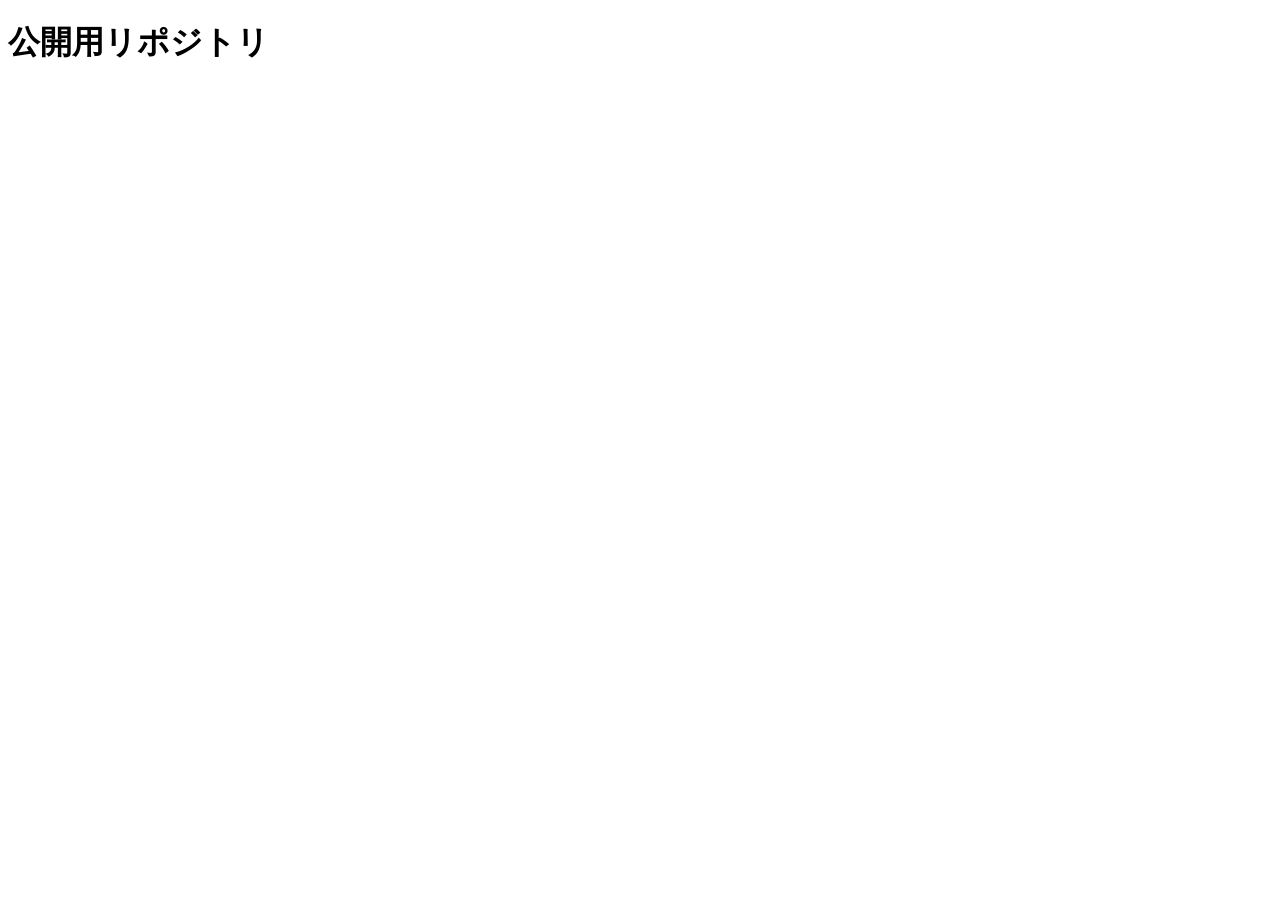
==== index.html @ 13f4fc20 "html" ====
<!DOCTYPE html>
<html lang="ja">
<head>
    <meta charset="UTF-8">
    <meta name="viewport" content="width=device-width, initial-scale=1.0">
    <title>Github Pages</title>
</head>
<body>
    <h1>公開用リポジトリ</h1>
</body>
</html>
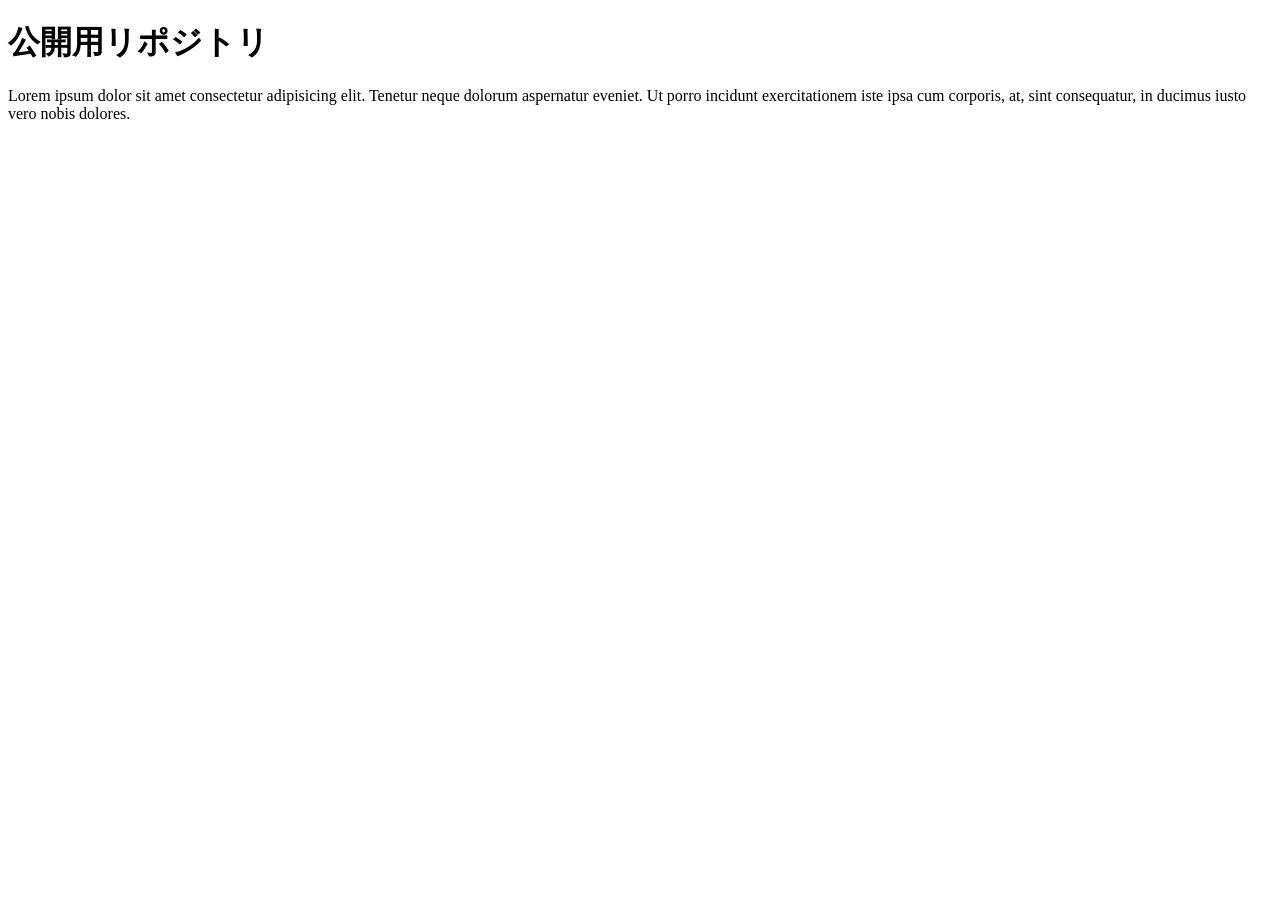
==== commit 7d664173: "aa" ====
--- a/index.html
+++ b/index.html
@@ -7,5 +7,6 @@
 </head>
 <body>
     <h1>公開用リポジトリ</h1>
+    <p>Lorem ipsum dolor sit amet consectetur adipisicing elit. Tenetur neque dolorum aspernatur eveniet. Ut porro incidunt exercitationem iste ipsa cum corporis, at, sint consequatur, in ducimus iusto vero nobis dolores.</p>
 </body>
 </html>
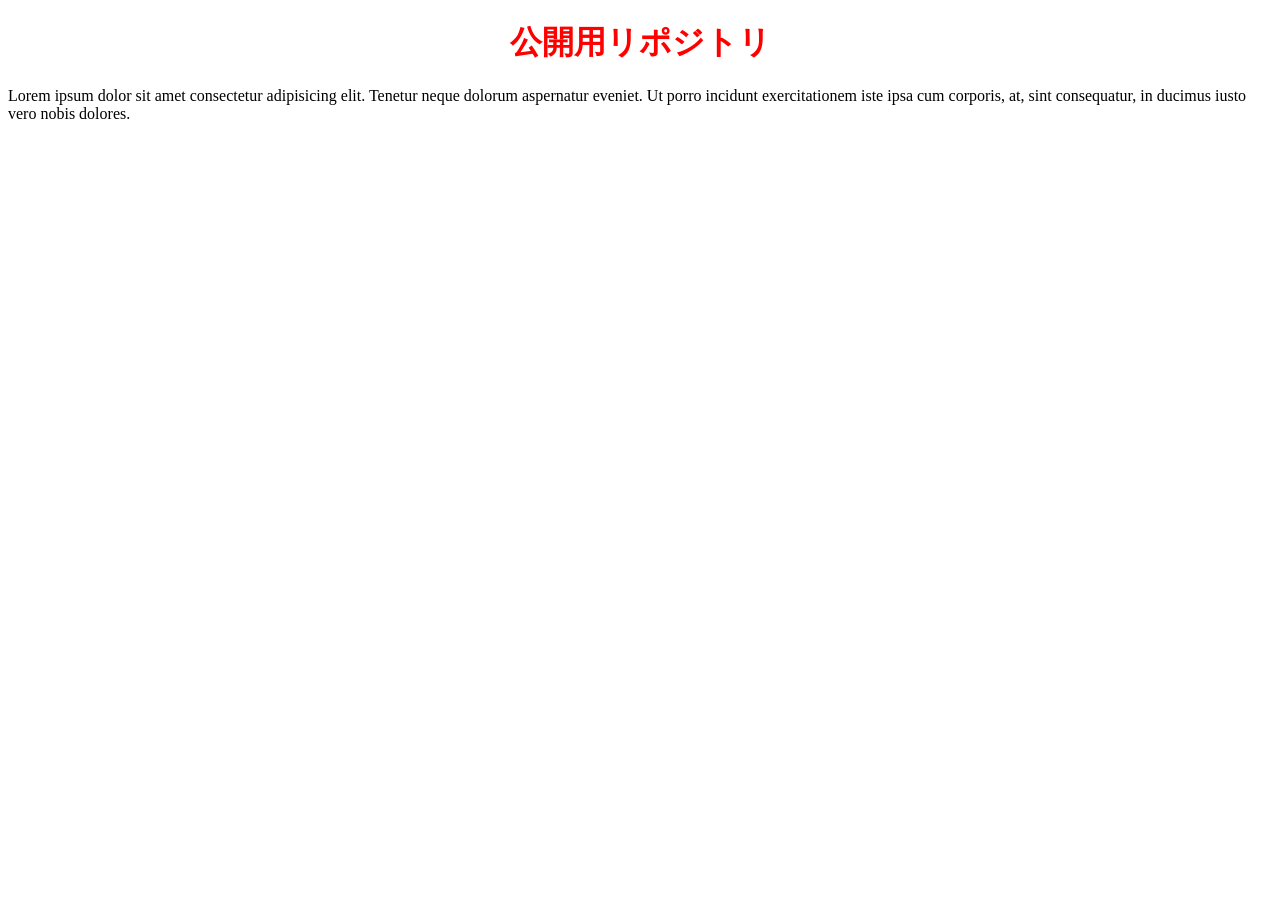
==== commit ca51032f: "aaa" ====
--- a/index.html
+++ b/index.html
@@ -4,6 +4,7 @@
     <meta charset="UTF-8">
     <meta name="viewport" content="width=device-width, initial-scale=1.0">
     <title>Github Pages</title>
+    <link rel="stylesheet" href="css/style.css">
 </head>
 <body>
     <h1>公開用リポジトリ</h1>
--- a/css/style.css
+++ b/css/style.css
@@ -0,0 +1,7 @@
+@charset "utf-8";
+
+
+h1{
+    text-align: center;
+    color: red;
+}
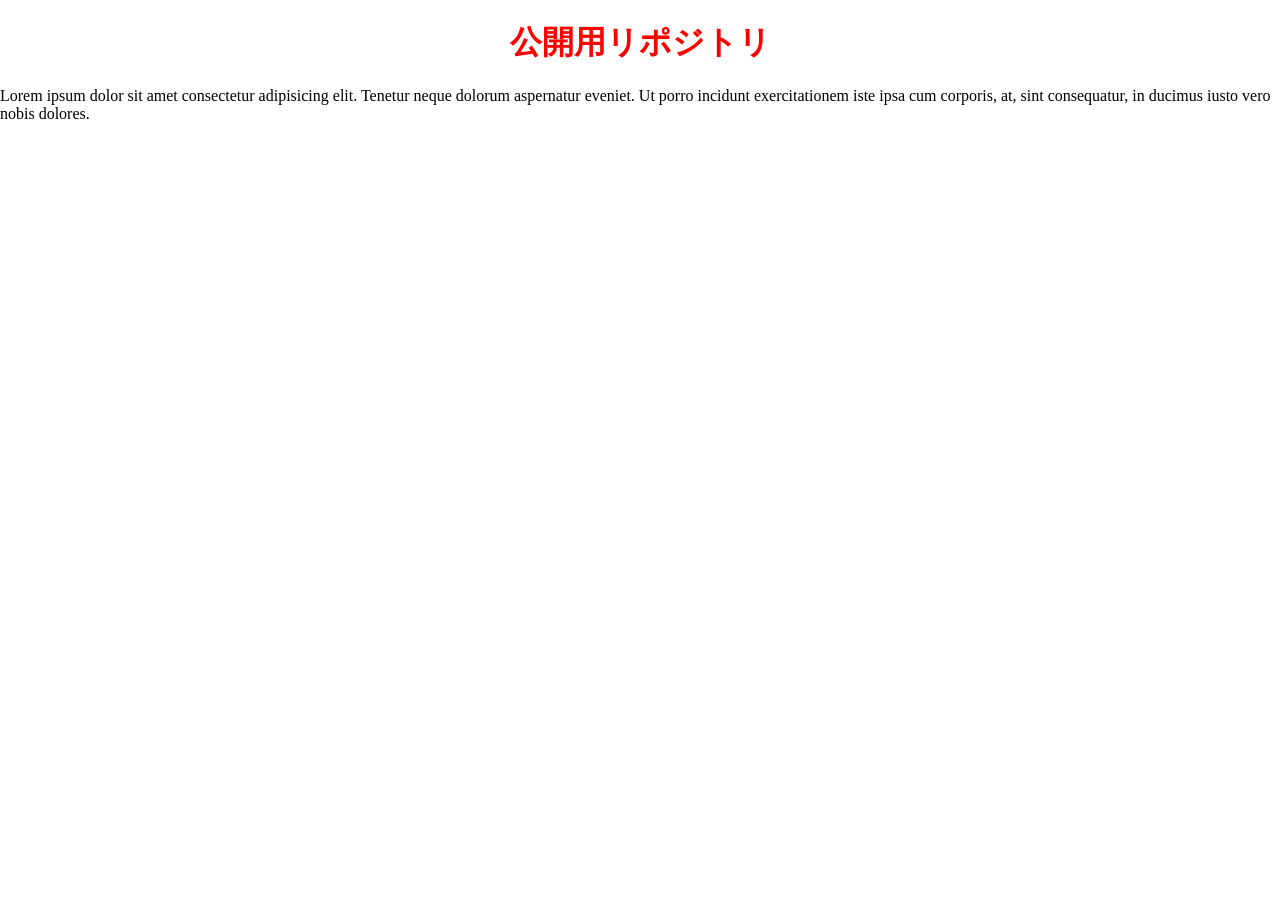
==== commit 4bf469b0: "aa" ====
--- a/index.html
+++ b/index.html
@@ -1,13 +1,75 @@
 <!DOCTYPE html>
 <html lang="ja">
+
 <head>
     <meta charset="UTF-8">
     <meta name="viewport" content="width=device-width, initial-scale=1.0">
     <title>Github Pages</title>
     <link rel="stylesheet" href="css/style.css">
 </head>
+
 <body>
+
     <h1>公開用リポジトリ</h1>
-    <p>Lorem ipsum dolor sit amet consectetur adipisicing elit. Tenetur neque dolorum aspernatur eveniet. Ut porro incidunt exercitationem iste ipsa cum corporis, at, sint consequatur, in ducimus iusto vero nobis dolores.</p>
+    <p>Lorem ipsum dolor sit amet consectetur adipisicing elit. Tenetur neque dolorum aspernatur eveniet. Ut porro
+        incidunt exercitationem iste ipsa cum corporis, at, sint consequatur, in ducimus iusto vero nobis dolores.</p>
+    <div class="particle-layer" aria-hidden="true"></div>
+
+    <script>
+        const particleLayer = document.querySelector('.particle-layer');
+        const colors = [
+            'var(--particle-wine)',
+            'var(--particle-green)',
+            'var(--particle-ivory)',
+        ];
+        const maxParticles = 70;
+        let lastParticleTime = 0;
+
+        function createParticle(x, y) {
+            if (particleLayer.childElementCount >= maxParticles) {
+                particleLayer.firstElementChild?.remove();
+            }
+
+            const particle = document.createElement('span');
+            const size = 10 + Math.random() * 38;
+            const angle = Math.random() * Math.PI * 2;
+            const distance = 35 + Math.random() * 115;
+            const duration = 1800 + Math.random() * 1400;
+            const color = colors[Math.floor(Math.random() * colors.length)];
+
+            particle.className = 'particle';
+            particle.style.width = `${size}px`;
+            particle.style.height = `${size}px`;
+            particle.style.backgroundColor = `color-mix(in srgb, ${color} ${Math.round((0.55 + Math.random() * 0.3) * 100)}%, transparent)`;
+            particle.style.left = `${x - size / 2}px`;
+            particle.style.top = `${y - size / 2}px`;
+            particleLayer.append(particle);
+
+            const driftX = Math.cos(angle) * distance;
+            const driftY = Math.sin(angle) * distance;
+            const animation = particle.animate(
+                [
+                    { transform: 'translate(0, 0) scale(1)', opacity: 0.9 },
+                    { transform: `translate(${driftX}px, ${driftY}px) scale(0.15)`, opacity: 0 },
+                ],
+                { duration, easing: 'cubic-bezier(0.16, 1, 0.3, 1)', fill: 'forwards' },
+            );
+
+            animation.onfinish = () => particle.remove();
+        }
+
+        if (!window.matchMedia('(prefers-reduced-motion: reduce)').matches) {
+            document.addEventListener('pointermove', (event) => {
+                const now = performance.now();
+                if (now - lastParticleTime < 18) return;
+
+                lastParticleTime = now;
+                createParticle(event.clientX, event.clientY);
+            });
+        }
+
+
+    </script>
 </body>
+
 </html>
--- a/css/style.css
+++ b/css/style.css
@@ -4,4 +4,39 @@
 h1{
     text-align: center;
     color: red;
-}+}
+
+:root {
+  --particle-wine: #eb3182;
+  --particle-green: #0f51b3;
+  --particle-ivory: #5fc00f;
+}
+
+body {
+  min-height: 100vh;
+  margin: 0;
+  overflow: hidden;
+}
+
+.particle-layer {
+  position: fixed;
+  inset: 0;
+  overflow: hidden;
+  pointer-events: none;
+  z-index: 9999;
+}
+
+.particle {
+  position: absolute;
+  left: 0;
+  top: 0;
+  border-radius: 50%;
+  pointer-events: none;
+  will-change: transform, opacity;
+}
+/* ユーザーがアニメーションを減らす設定にしている場合、パーティクルを表示しない */
+@media (prefers-reduced-motion: reduce) {
+  .particle-layer {
+    display: none;
+  }
+}
